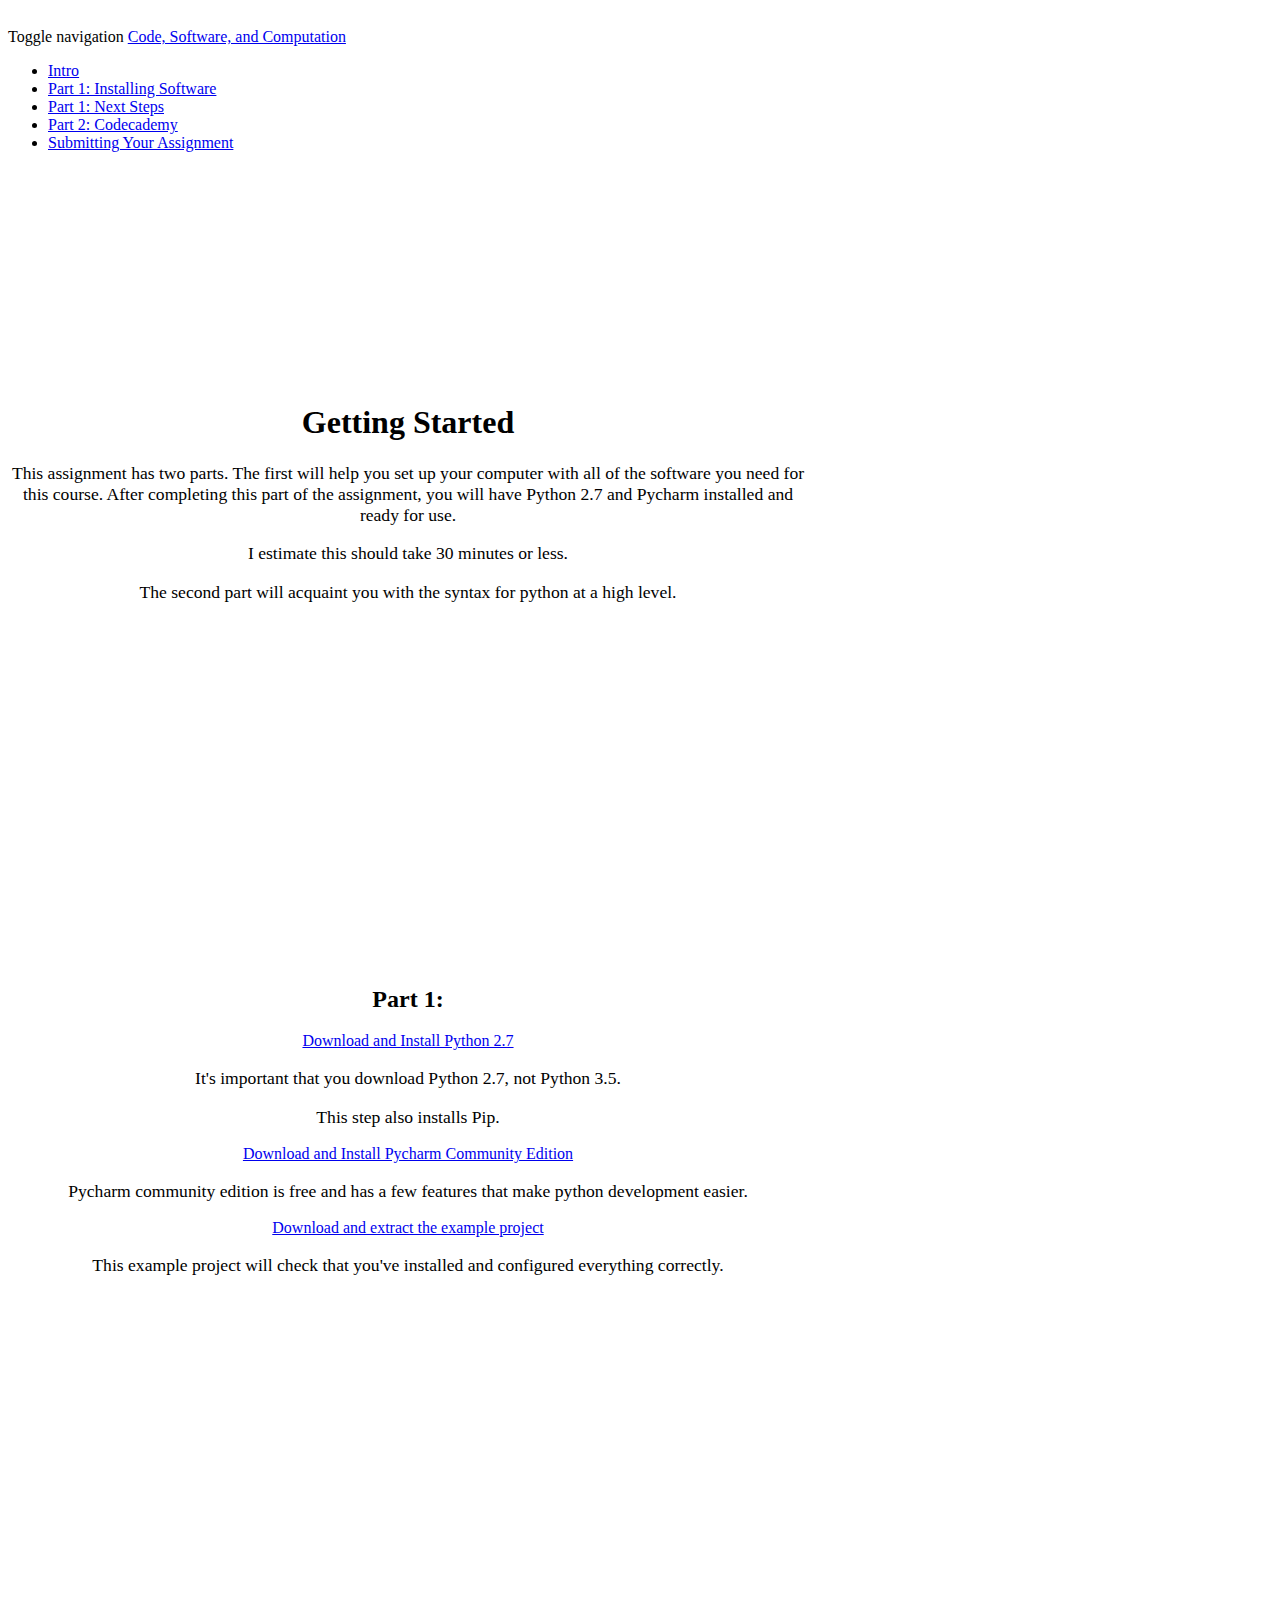
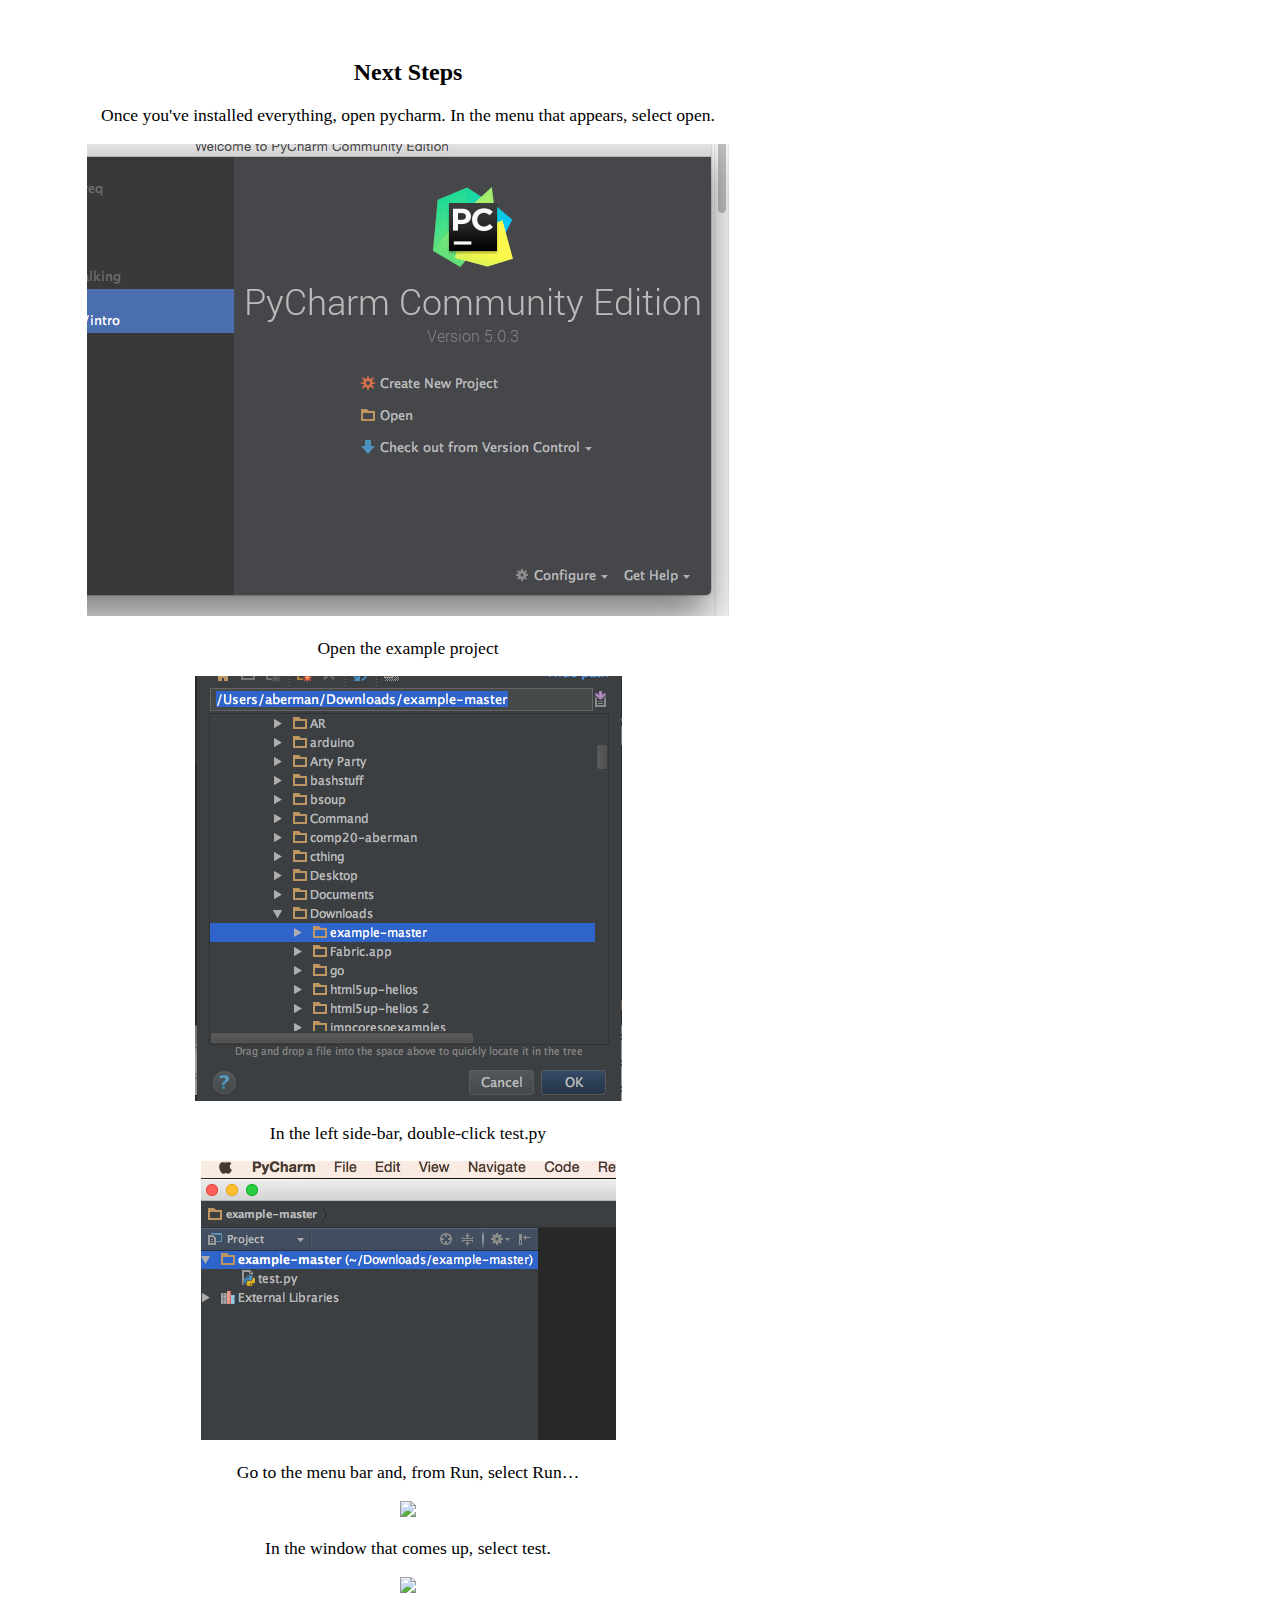
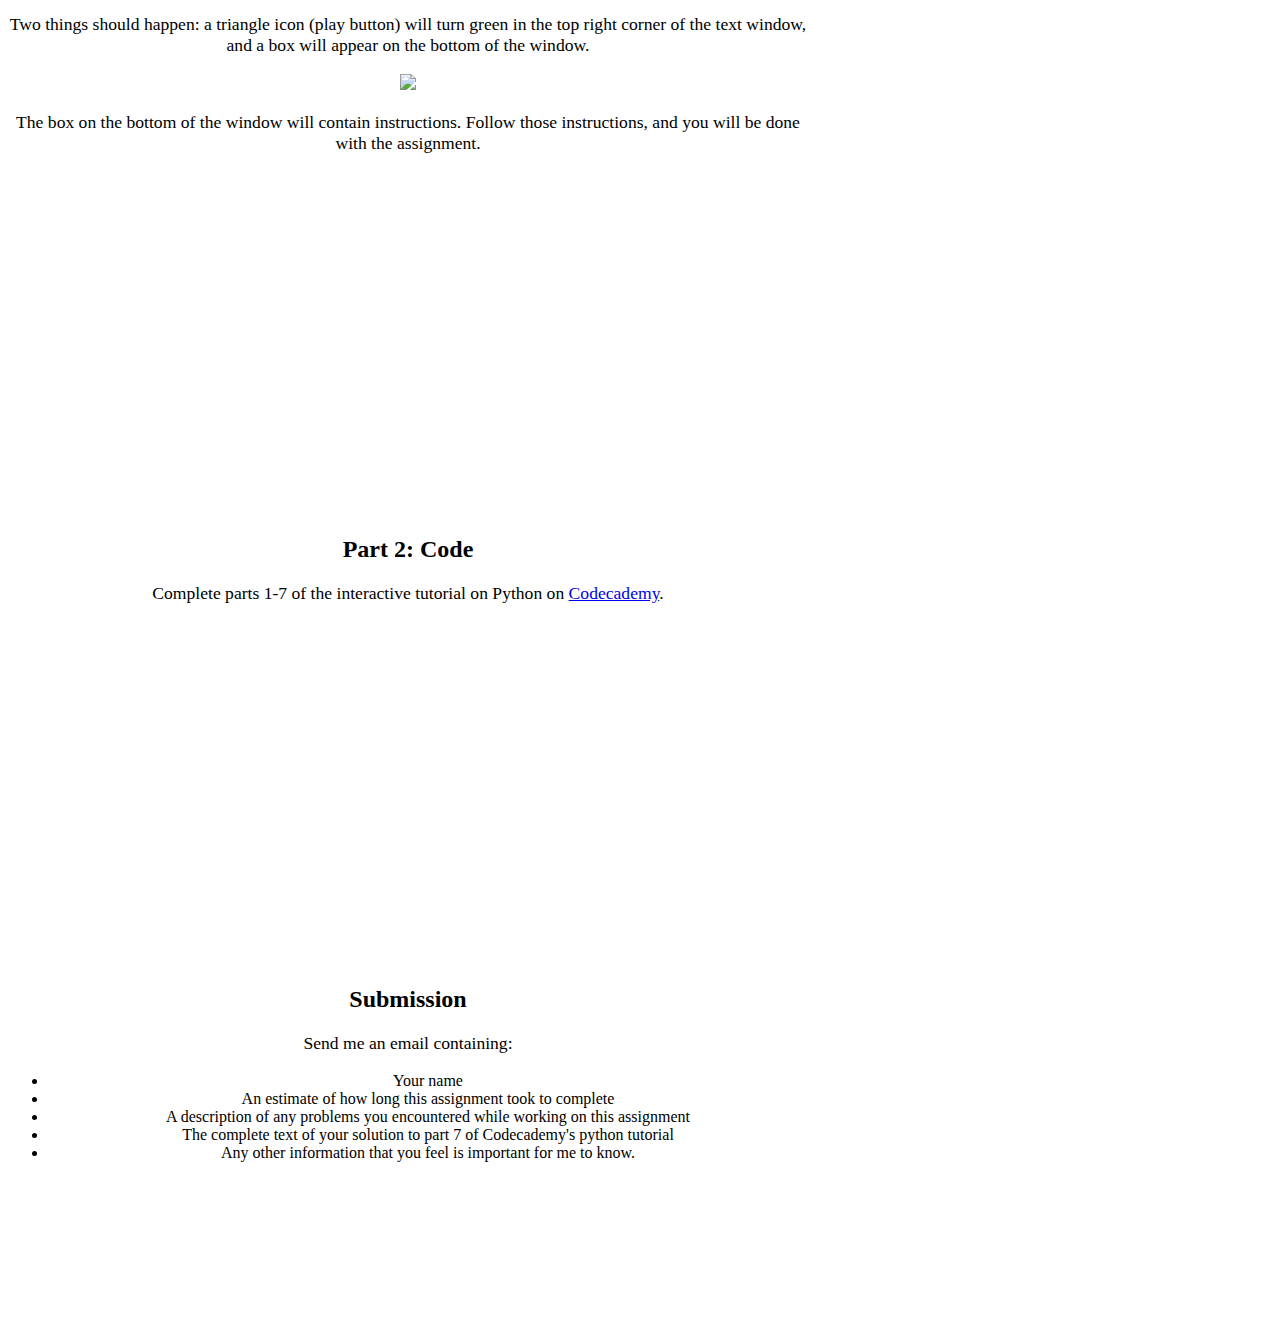
==== assignment1.html @ 91eea18e "Expand instructions." ====
<!DOCTYPE html>
<html lang="en">
    <!-- First person to tell me 'the lambda calculus is the fundamental model of computation' gets extra credit -->
<head>

    <meta charset="utf-8">
    <meta http-equiv="X-UA-Compatible" content="IE=edge">
    <meta name="viewport" content="width=device-width, initial-scale=1">
    <meta name="description" content="">
    <meta name="author" content="">

    <title>Getting Started - Code, Software, and Computation</title>

    <!-- Bootstrap Core CSS -->
    <link href="css/bootstrap.min.css" rel="stylesheet">

    <!-- Custom CSS -->
    <link href="css/scrolling-nav.css" rel="stylesheet">
    <link href="css/style.css" rel="stylesheet">
</head>
<body>
    <nav class="navbar navbar-default navbar-fixed-top" role="navigation">
        <div class="container">
            <div class="navbar-header page-scroll">
                <button type="button" class="navbar-toggle" data-toggle="collapse" data-target=".navbar-ex1-collapse">
                    <span class="sr-only">Toggle navigation</span>
                    <span class="icon-bar"></span>
                    <span class="icon-bar"></span>
                    <span class="icon-bar"></span>
                </button>
                <a class="navbar-brand page-scroll" href="index.html#page-top">Code, Software, and Computation</a>
            </div>

            <div class="collapse navbar-collapse navbar-ex1-collapse">
                <ul class="nav navbar-nav">
                    <!-- Hidden li included to remove active class from about link when scrolled up past about section -->
                    <li>
                        <a class="page-scroll" href="#intro">Intro</a>
                    </li>
                    <li>
                        <a class="page-scroll" href="#process">Part 1: Installing Software</a>
                    </li>
                    <li>
                        <a class="page-scroll" href="#next">Part 1: Next Steps</a>
                    </li>
                    <li>
                        <a class="page-scroll" href="#codecademy">Part 2: Codecademy</a>
                    </li>
                    <li>
                        <a class="page-scroll" href="#submission">Submitting Your Assignment</a>
                    </li>
                </ul>
            </div>
        </div>
        <!-- /.container -->
    </nav>
    <section id="intro" class="section">
        <div class="container readable">
            <h1>Getting Started</h1>
            <p class="">
            This assignment has two parts.
            The first will help you set up
            your computer with all of the software
            you need for this course. After completing
            this part of the assignment, you will have
            Python 2.7 and Pycharm installed and ready
            for use.
            </p>
            <p>
            I estimate this should take 30 minutes or less.
            </p>
            <p>The second part will acquaint you with the
            syntax for python at a high level.
            </p>
        </div>
    </section>
    <section class="section" id="process">
        <div class="container readable">
            <h2>Part 1:</h2>
            <div class="col-md-4 list-group-item">
                <a href="https://www.python.org/downloads/">
                    Download and Install Python 2.7
                </a>
                <p>
                It's important that you download Python 2.7, not
                Python 3.5. 
                </p>
                <p>This step also installs Pip.</p>
            </div>
            <div class="col-md-4 list-group-item">
                <a href="https://www.jetbrains.com/pycharm/download/">Download and Install
                    Pycharm Community Edition</a>
                <p>
                Pycharm community edition is free and has a few
                features that make python development easier.
                </p>
            </div>
            <div class="col-md-4 list-group-item">
                <a href="https://github.com/CodeSoftwareComputation/example/archive/master.zip">Download and extract the example project</a>
                <p>This example project will check that you've
                installed and configured everything correctly.</p>
            </div>
        </div>
    </section>
    <section class="section" id="next">
        <div class="container readable">
            <h2>Next Steps</h2>
            <p>Once you've installed everything, open pycharm.
            In the menu that appears, select open. </p>
            <img src="images/open.png"/>
            <p>Open the
            example project</p>
            <img src="images/findfile.png"/>
            <p>
            In the left side-bar,
            double-click <span class="file">test.py</span>
            </p>
            <img src="images/findtest.png"/>
            <p>
            Go to the menu bar and, from <span class="file">Run</span>, select
            <span class="file">Run&hellip;</span>
            </p>
            <img src="images/runoption.png"/>
            <p>
            In the window that comes up, select <span class="file">test</span>.
            </p>
            <img src="images/run.png"/>
            <p>
            Two things should happen: a triangle icon (play button) will turn green in the
            top right corner of the text window, and a box will appear on the bottom of the window. </p>
            <img src="images/runbutton.png"/>
            <p>
            The box on the bottom of the window will contain instructions. Follow those
            instructions, and you will be done with the assignment.

            </p>
        </div>
    </section>
    <section class="section" id="codecademy">
        <div class="container readable">
            <h2>Part 2: Code</h2>
            <p>Complete parts 1-7 of the interactive tutorial on
            Python on <a href="https://www.codecademy.com/learn/python">Codecademy</a>.
            </p>
        </div>
    </section>
    <section class="section" id="submission">
        <div class="container readable">
            <h2>Submission</h2>
            <p>
            Send me an email containing:
            <ul class="list-unstyled">
                <li>Your name</li>
                <li>An estimate of how long this assignment took to complete</li>
                <li>A description of any problems you encountered while working on this assignment</li>
                <li>The complete text of your solution to part 7 of Codecademy's python tutorial</li>
                <li>Any other information that you feel is important for me to know.</li>
            </ul>
            </p>
        </div>
    </section>
    <script src="js/jquery.js"></script>

    <!-- Bootstrap Core JavaScript -->
    <script src="js/bootstrap.min.js"></script>

    <!-- Scrolling Nav JavaScript -->
    <script src="js/jquery.easing.min.js"></script>
    <script src="js/scrolling-nav.js"></script>
</body>
</html>
---- css/scrolling-nav.css ----
/*!
 * Start Bootstrap - Scrolling Nav HTML Template (http://startbootstrap.com)
 * Code licensed under the Apache License v2.0.
 * For details, see http://www.apache.org/licenses/LICENSE-2.0.
 */

body {
    width: 100%;
    height: 100%;
}

html {
    width: 100%;
    height: 100%;
}
.description {
    text-align: center;
}
@media(min-width:767px) {
    .navbar {
        padding: 20px 0;
        -webkit-transition: background .5s ease-in-out,padding .5s ease-in-out;
        -moz-transition: background .5s ease-in-out,padding .5s ease-in-out;
        transition: background .5s ease-in-out,padding .5s ease-in-out;
    }

    .top-nav-collapse {
        padding: 0;
    }
}

/* Demo Sections - You can use these as guides or delete them - the scroller will work with any sort of height, fixed, undefined, or percentage based.
The padding is very important to make sure the scrollspy picks up the right area when scrolled to. Adjust the margin and padding of sections and children 
of those sections to manage the look and feel of the site. */

.intro-section {
    padding-bottom:30vh;
    padding-top: 150px;
    text-align: center;
    background: #fff;
}


.about-section {
    padding-top: 150px;
    text-align: center;
    background: #eee;
}

.standout {
    background-color:orange;
}
.assignment {
    min-height:15em;
}
.section {
    padding-top: 150px;
    padding-bottom: 150px;
    margin-top:5vh;
    margin-bottom:5vh;
    text-align: center;
    background: #fff;
}
.services-section {
    height: 100%;
    padding-top: 150px;
    text-align: center;
    background: #fff;
}

.contact-section {
    height: 100%;
    margin-top:10px;
    padding-top: 250px;
    text-align: center;
    background: #eee;
}
---- css/style.css ----
.panel {
    padding-left:0;
    padding-right:0;
}

.panel-heading button:after {
    font-family:'Glyphicons Halflings';
    content:"\e114";
    float: right;
    color: grey;
}
.panel-heading button.collapsed:after {
    content:"\e080";
}
.panel-heading {
    padding:1em;
}
p {
    font-size:1.1em;
}

.text-important {
    color:red;
}

.readable {
    max-width:50em;
}

button {
    margin      : 0;
    padding     : 0;
    border      : 0;
    background  : transparent;
    font-family : inherit;
    font-size   : 1em;
    cursor      : pointer;
}
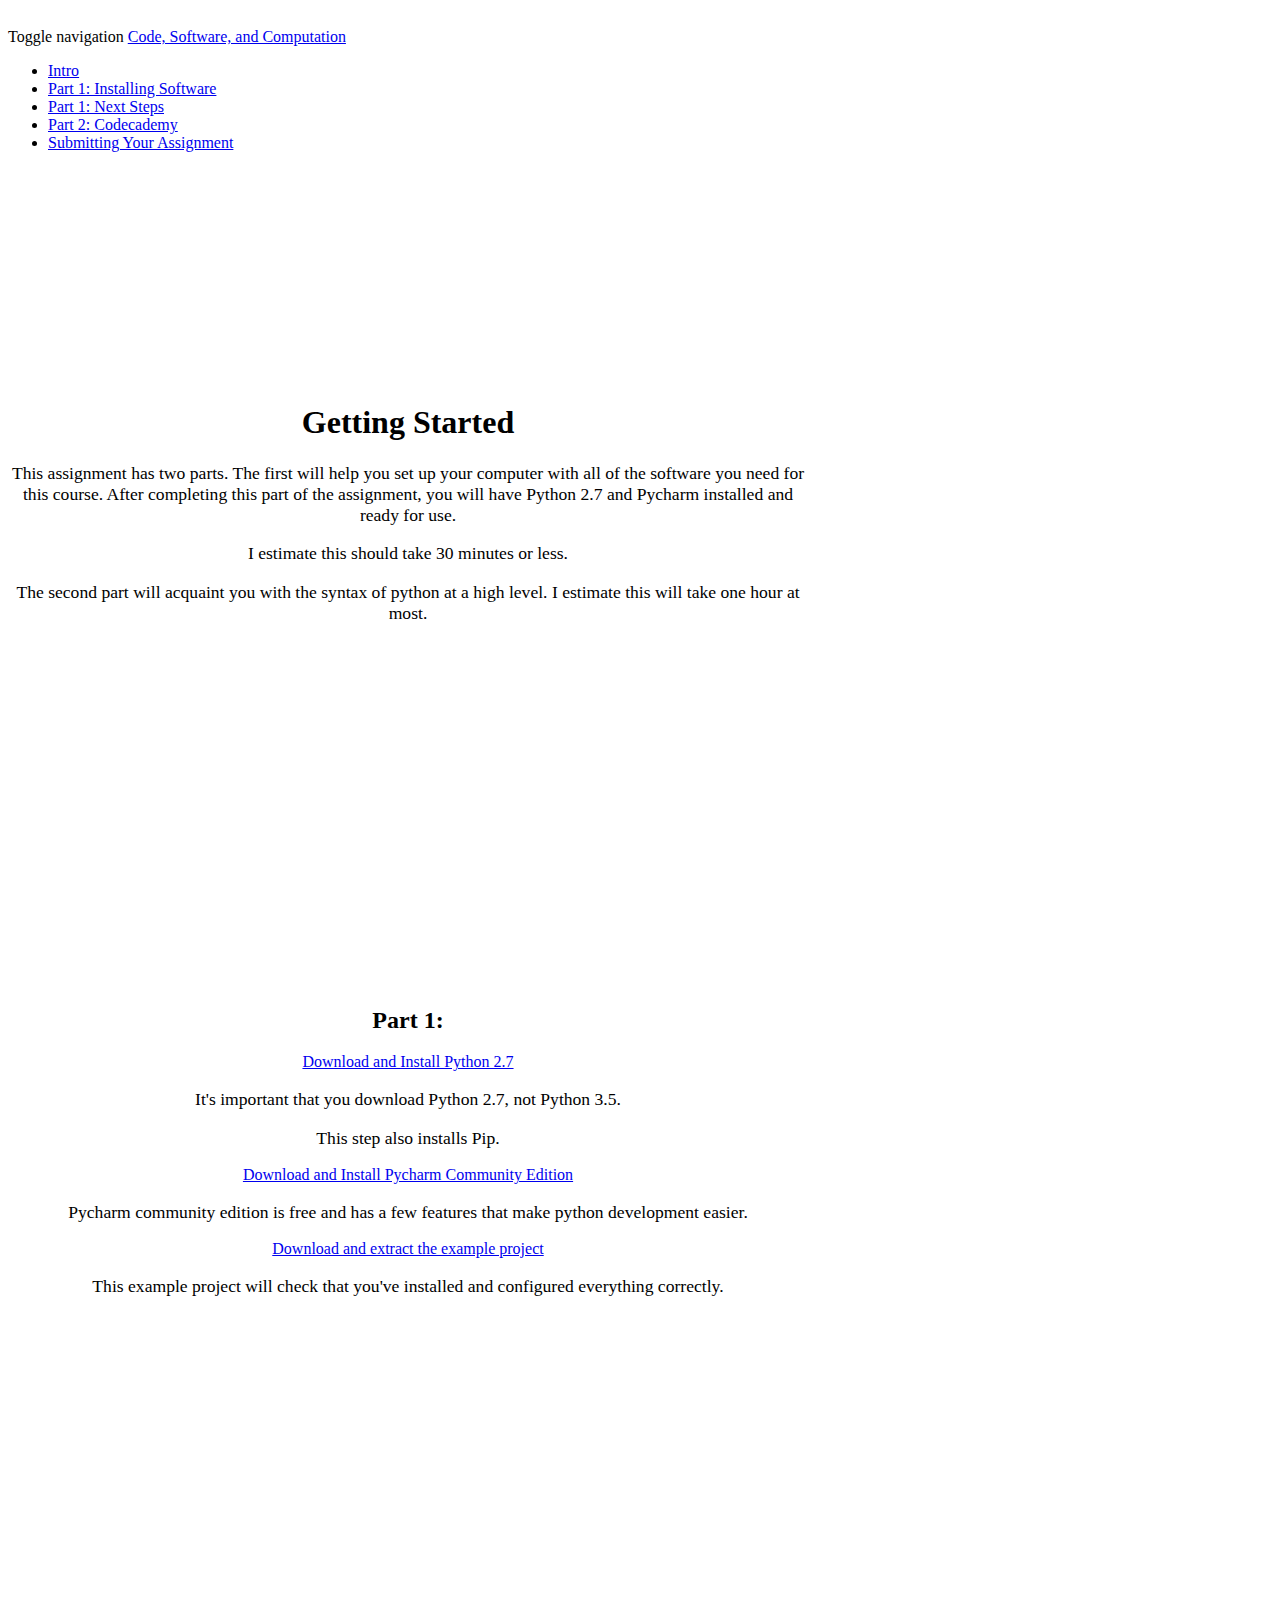
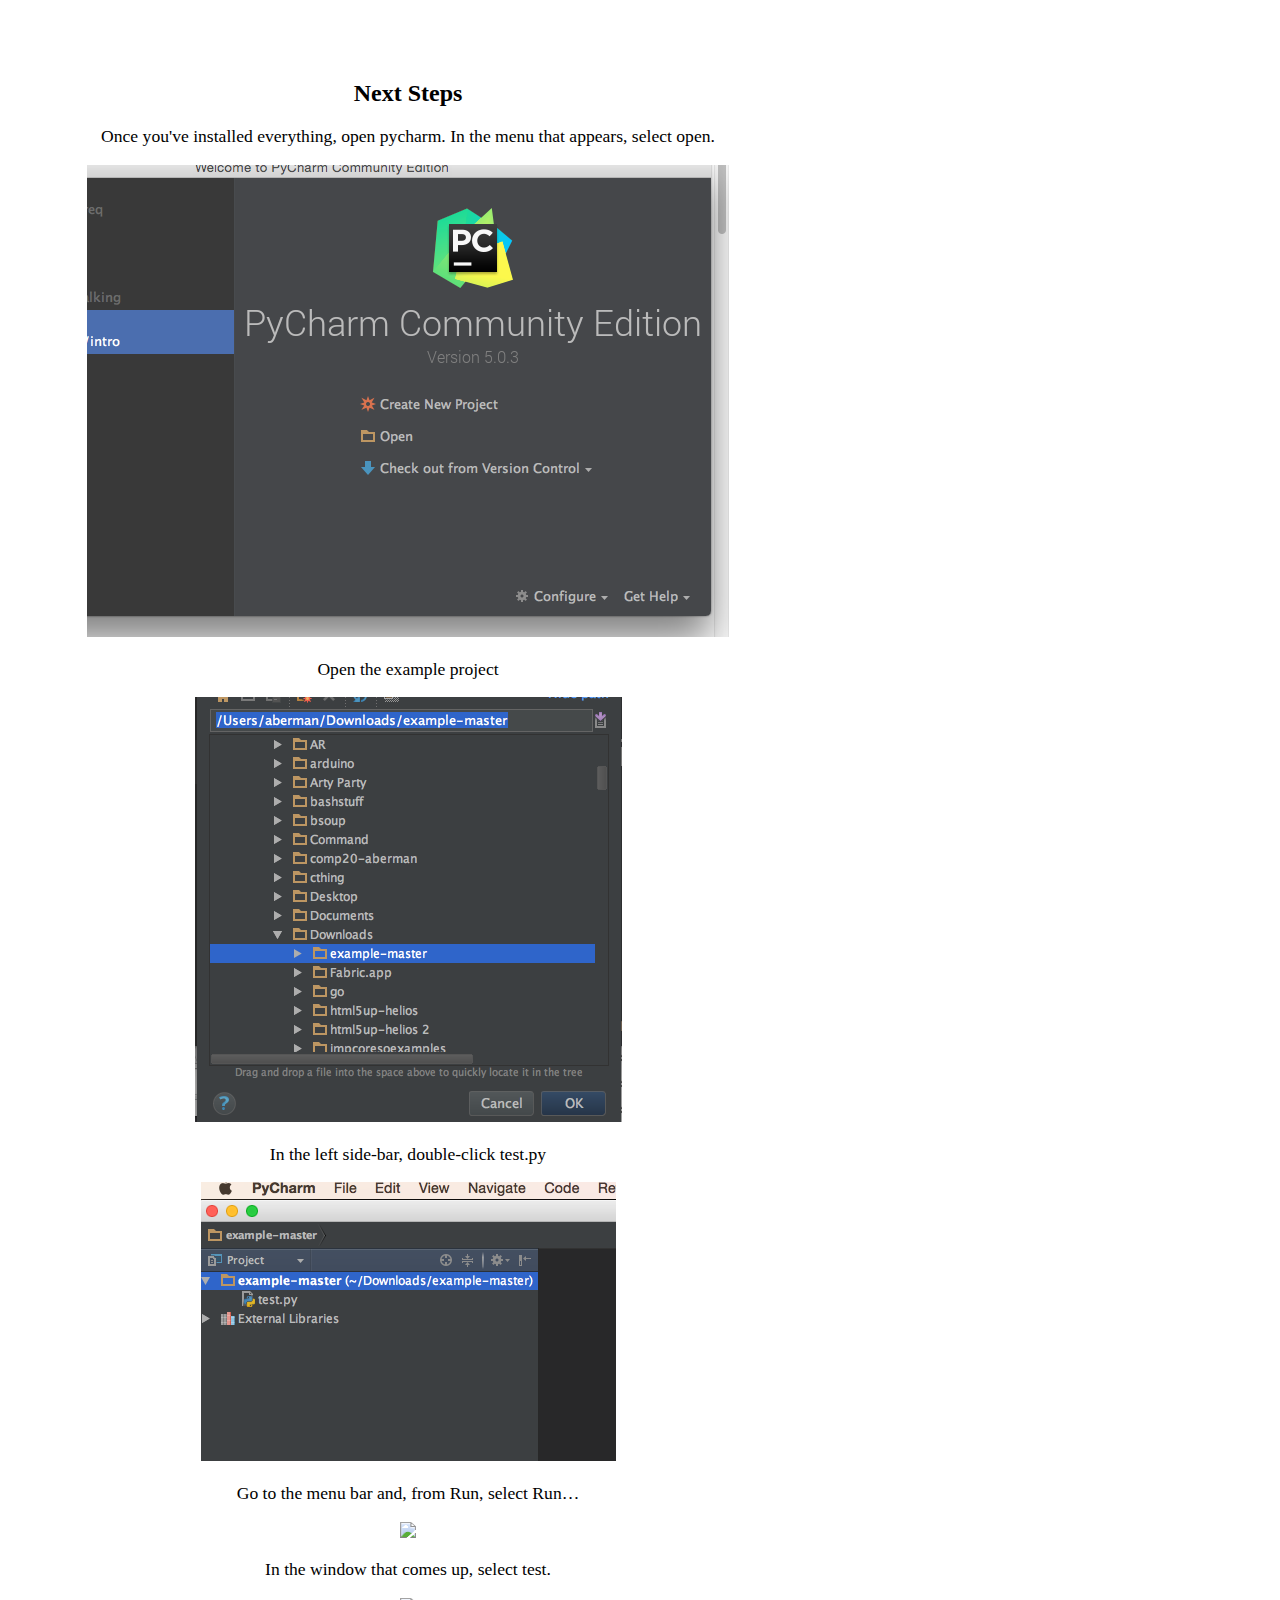
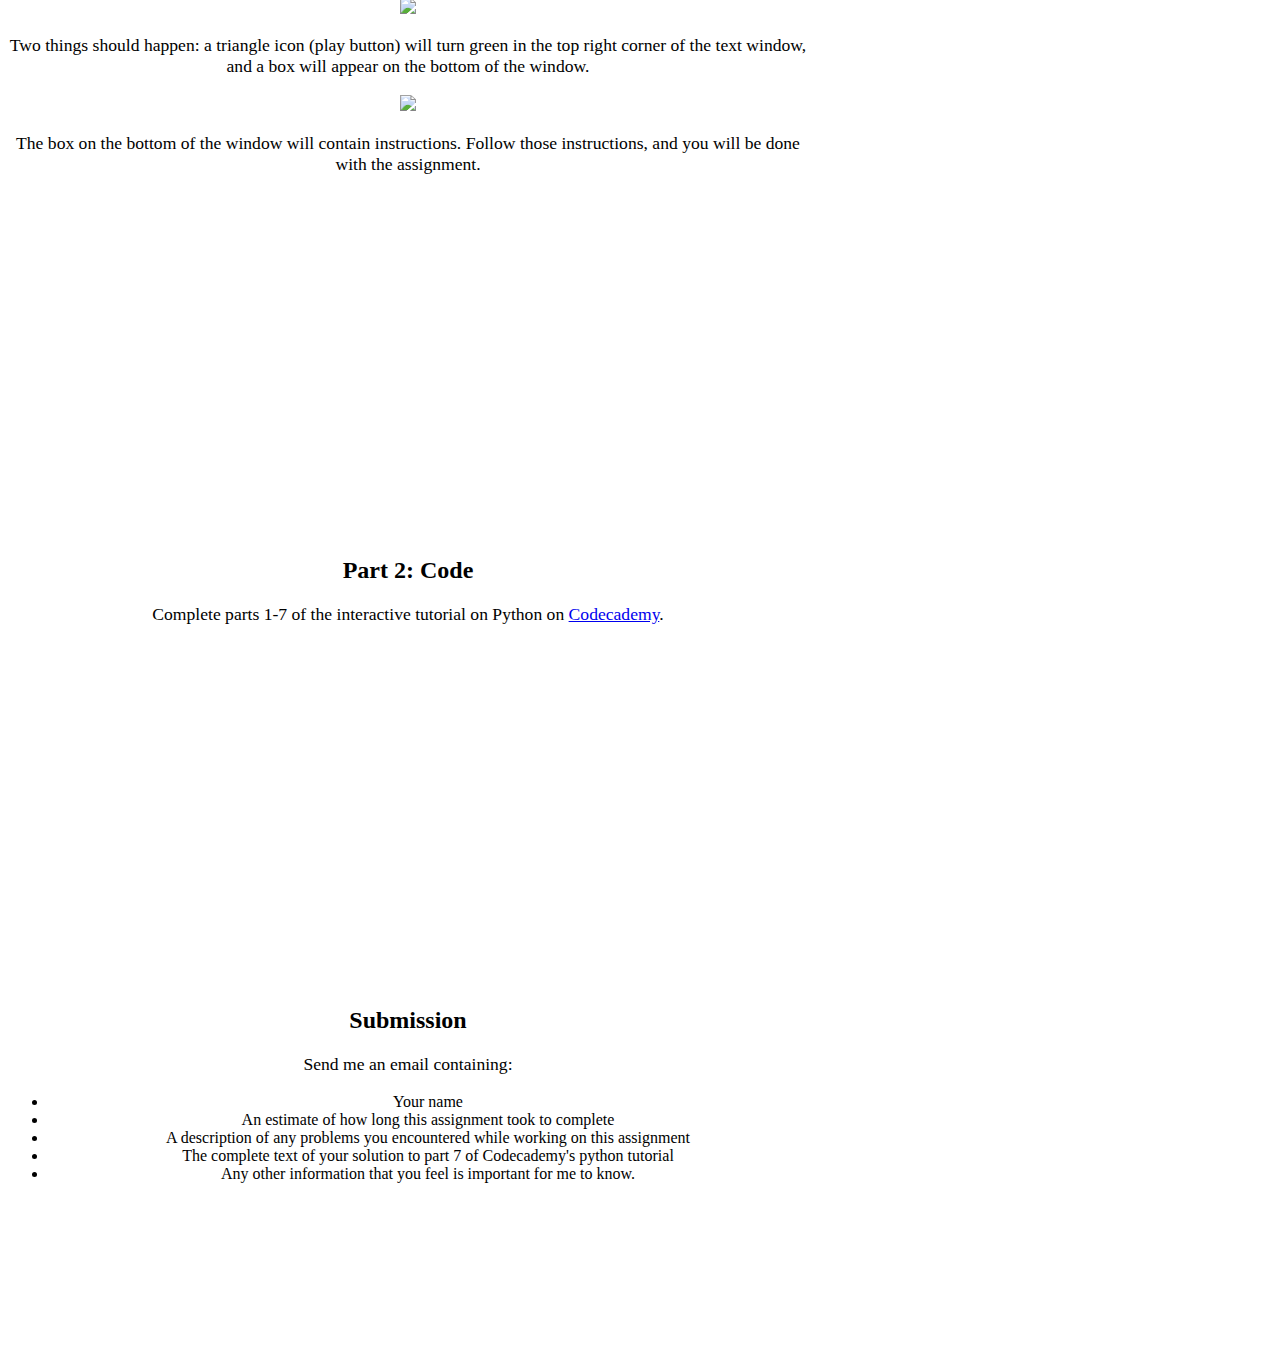
==== commit 8420a68b: "Add dates to assignment 1" ====
--- a/assignment1.html
+++ b/assignment1.html
@@ -70,7 +70,8 @@
             I estimate this should take 30 minutes or less.
             </p>
             <p>The second part will acquaint you with the
-            syntax for python at a high level.
+            syntax of python at a high level. I estimate this will
+            take one hour at most. 
             </p>
         </div>
     </section>
